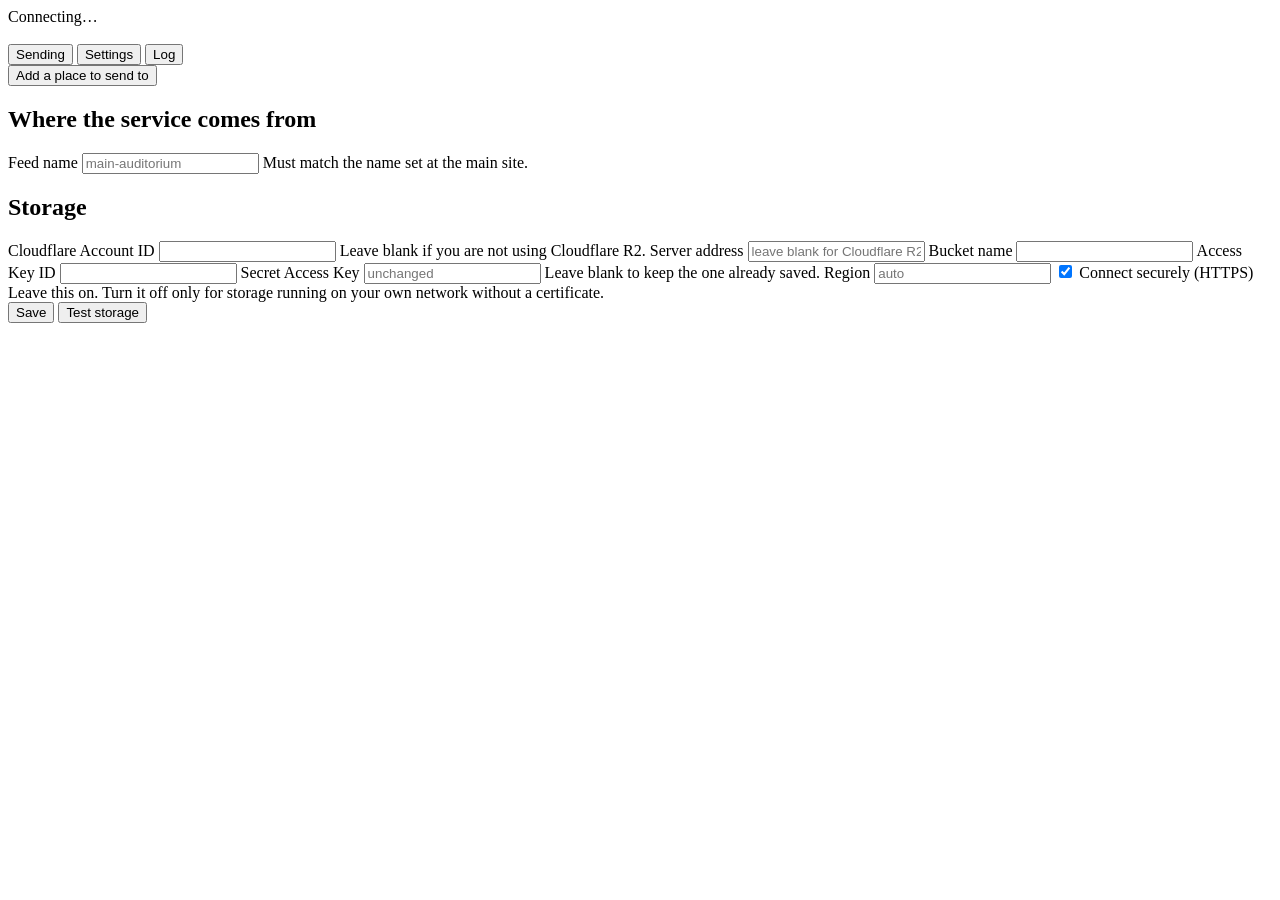
==== relay/web/index.html @ 348df664 "Relay a service from the bucket out to public streaming sites Adds relay/: a container that reads th" ====
<!doctype html>
<html lang="en-GB">
<head>
<meta charset="utf-8">
<meta name="viewport" content="width=device-width, initial-scale=1, viewport-fit=cover">
<meta name="theme-color" content="#12151a">
<title>Public streaming</title>
<link rel="stylesheet" href="/style.css">
</head>
<body>

<header id="banner">
  <div class="state" id="room-state">Connecting…</div>
  <div class="room" id="room-detail">&nbsp;</div>
</header>

<div id="warning" class="warning" hidden></div>

<nav id="tabs">
  <button class="tab is-on" data-tab="send">Sending</button>
  <button class="tab" data-tab="settings">Settings</button>
  <button class="tab" data-tab="log">Log</button>
</nav>

<main>

<!-- ── Sending ───────────────────────────────────────────────────────────── -->
<section id="tab-send" class="panel is-on">
  <div id="destinations"></div>

  <div class="totals" id="totals" hidden>
    Sending <b id="total-rate">0</b> out in total.
    <span class="hint">If the internet where this server lives cannot manage
      that, every stream suffers at once.</span>
  </div>

  <button class="add" id="add-open">Add a place to send to</button>

  <form class="card form" id="add-form" hidden>
    <h2>Add a place to send to</h2>
    <label>Name
      <input name="name" placeholder="YouTube" required>
      <span class="hint">Just so you can tell them apart.</span>
    </label>
    <label>Server address
      <input name="url" placeholder="rtmp://a.rtmp.youtube.com/live2" required>
      <span class="hint">Copy this from the streaming site's own page.</span>
    </label>
    <label>Stream key
      <input name="stream_key" type="password" autocomplete="off" required>
      <span class="hint">Also from the streaming site. It is kept on this
        server and never shown again.</span>
    </label>
    <label>Which sound to send
      <select name="audio_label" id="add-audio"></select>
      <span class="hint">The main mix is what a congregation should hear.</span>
    </label>
    <label>Start this far behind the service
      <input name="delay_min" type="number" min="0" max="60" step="1" value="3">
      <span class="hint">Minutes. This is what lets a wobble at the main site
        pass without the public stream breaking. Three is a good default.</span>
    </label>
    <div class="row">
      <button type="submit" class="primary">Add</button>
      <button type="button" class="ghost" id="add-cancel">Cancel</button>
    </div>
    <div class="error" id="add-error" hidden></div>
  </form>
</section>

<!-- ── Settings ──────────────────────────────────────────────────────────── -->
<section id="tab-settings" class="panel">
  <form class="card form" id="config-form">
    <h2>Where the service comes from</h2>
    <label>Feed name
      <input name="room_id" placeholder="main-auditorium">
      <span class="hint">Must match the name set at the main site.</span>
    </label>

    <h2>Storage</h2>
    <label>Cloudflare Account ID
      <input name="r2_account_id">
      <span class="hint">Leave blank if you are not using Cloudflare R2.</span>
    </label>
    <label>Server address
      <input name="endpoint_host" placeholder="leave blank for Cloudflare R2">
    </label>
    <label>Bucket name
      <input name="bucket">
    </label>
    <label>Access Key ID
      <input name="access_key_id" autocomplete="off">
    </label>
    <label>Secret Access Key
      <input name="secret_access_key" type="password" autocomplete="off"
             placeholder="unchanged">
      <span class="hint">Leave blank to keep the one already saved.</span>
    </label>
    <label>Region
      <input name="region" placeholder="auto">
    </label>
    <label class="check">
      <input name="use_https" type="checkbox" checked>
      Connect securely (HTTPS)
      <span class="hint">Leave this on. Turn it off only for storage running
        on your own network without a certificate.</span>
    </label>

    <div class="row">
      <button type="submit" class="primary">Save</button>
      <button type="button" class="ghost" id="test-storage">Test storage</button>
    </div>
    <div class="error" id="config-error" hidden></div>
    <div class="good" id="config-ok" hidden></div>
  </form>
</section>

<!-- ── Log ───────────────────────────────────────────────────────────────── -->
<section id="tab-log" class="panel">
  <pre id="log"></pre>
</section>

</main>
<script src="/app.js"></script>
</body>
</html>
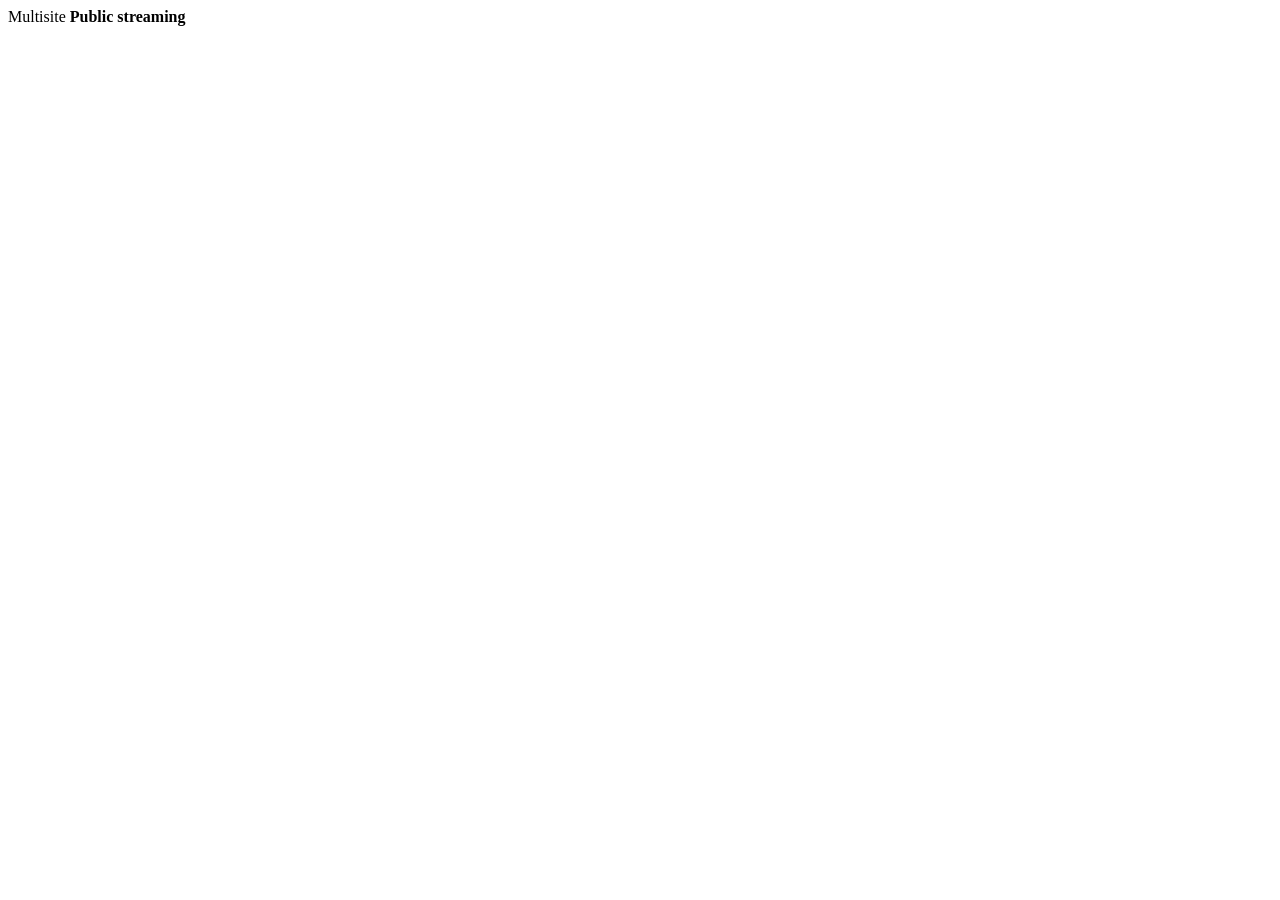
==== commit 6ab84f9c: "Put a login on the relay, and add downloads and replay The relay had no authentication at all. Not p" ====
--- a/relay/web/index.html
+++ b/relay/web/index.html
@@ -9,22 +9,64 @@
 </head>
 <body>
 
-<header id="banner">
+<!-- ── Title bar ─────────────────────────────────────────────────────────── -->
+<header id="titlebar">
+  <div class="brand">
+    <span class="mark" aria-hidden="true"></span>
+    <span class="name">Multisite <b>Public streaming</b></span>
+  </div>
+  <div class="bar-right">
+    <span class="who" id="who"></span>
+    <button class="link" id="sign-out" hidden>Sign out</button>
+  </div>
+</header>
+
+<!-- ── Sign in ───────────────────────────────────────────────────────────── -->
+<section id="gate" hidden>
+  <form class="card form gate-card" id="sign-in-form">
+    <h2 id="gate-title">Sign in</h2>
+    <p class="gate-intro" id="gate-intro">
+      This relay decides where your services are sent, so it needs a login.
+    </p>
+    <div class="warning" id="gate-insecure" hidden>
+      This connection is not private, so your password would cross the internet
+      readable. Reach this over HTTPS or an SSH tunnel if you can.
+    </div>
+    <label>Username
+      <input name="username" autocomplete="username" required>
+    </label>
+    <label>Password
+      <input name="password" type="password" autocomplete="current-password" required>
+      <span class="hint" id="gate-hint" hidden>
+        At least 10 characters. This is the only thing stopping a stranger from
+        changing where your service is sent.
+      </span>
+    </label>
+    <button type="submit" class="primary wide" id="gate-submit">Sign in</button>
+    <div class="error" id="gate-error" hidden></div>
+  </form>
+</section>
+
+<!-- ── The application ───────────────────────────────────────────────────── -->
+<div id="app" hidden>
+
+<div id="banner">
   <div class="state" id="room-state">Connecting…</div>
   <div class="room" id="room-detail">&nbsp;</div>
-</header>
+</div>
 
 <div id="warning" class="warning" hidden></div>
 
 <nav id="tabs">
   <button class="tab is-on" data-tab="send">Sending</button>
+  <button class="tab" data-tab="past">Past services</button>
   <button class="tab" data-tab="settings">Settings</button>
   <button class="tab" data-tab="log">Log</button>
 </nav>
 
 <main>
 
-<!-- ── Sending ───────────────────────────────────────────────────────────── -->
+<!-- Sending ─────────────────────────────────────────────────────────────── -->
 <section id="tab-send" class="panel is-on">
   <div id="destinations"></div>
 
@@ -68,7 +110,30 @@
   </form>
 </section>
 
-<!-- ── Settings ──────────────────────────────────────────────────────────── -->
+<!-- Past services ───────────────────────────────────────────────────────── -->
+<section id="tab-past" class="panel">
+  <div class="card" id="rebroadcast-card" hidden>
+    <div class="dest-head">
+      <span class="dest-name">Rebroadcasting</span>
+      <span class="pill" id="rb-state">—</span>
+    </div>
+    <div class="dest-detail" id="rb-detail"></div>
+    <div class="stats" id="rb-stats"></div>
+    <div class="row">
+      <button class="stop" id="rb-stop">Stop rebroadcast</button>
+    </div>
+  </div>
+
+  <p class="lead">
+    Services that have finished. A service still going out cannot be
+    downloaded or replayed until it ends.
+    <button class="link" id="past-refresh">Refresh</button>
+  </p>
+
+  <div id="events"><div class="empty">Looking…</div></div>
+</section>
+
+<!-- Settings ────────────────────────────────────────────────────────────── -->
 <section id="tab-settings" class="panel">
   <form class="card form" id="config-form">
     <h2>Where the service comes from</h2>
@@ -113,14 +178,34 @@
     <div class="error" id="config-error" hidden></div>
     <div class="good" id="config-ok" hidden></div>
   </form>
-</section>
-
-<!-- ── Log ───────────────────────────────────────────────────────────────── -->
+
+  <form class="card form" id="password-form">
+    <h2>Your login</h2>
+    <label>Username
+      <input name="username" autocomplete="username" required>
+    </label>
+    <label>Current password
+      <input name="current_password" type="password" autocomplete="current-password" required>
+    </label>
+    <label>New password
+      <input name="new_password" type="password" autocomplete="new-password" required>
+      <span class="hint">At least 10 characters. Changing it signs out every
+        other device.</span>
+    </label>
+    <button type="submit" class="primary">Change password</button>
+    <div class="error" id="password-error" hidden></div>
+    <div class="good" id="password-ok" hidden></div>
+  </form>
+</section>
+
+<!-- Log ─────────────────────────────────────────────────────────────────── -->
 <section id="tab-log" class="panel">
   <pre id="log"></pre>
 </section>
 
 </main>
+</div>
+
 <script src="/app.js"></script>
 </body>
 </html>
